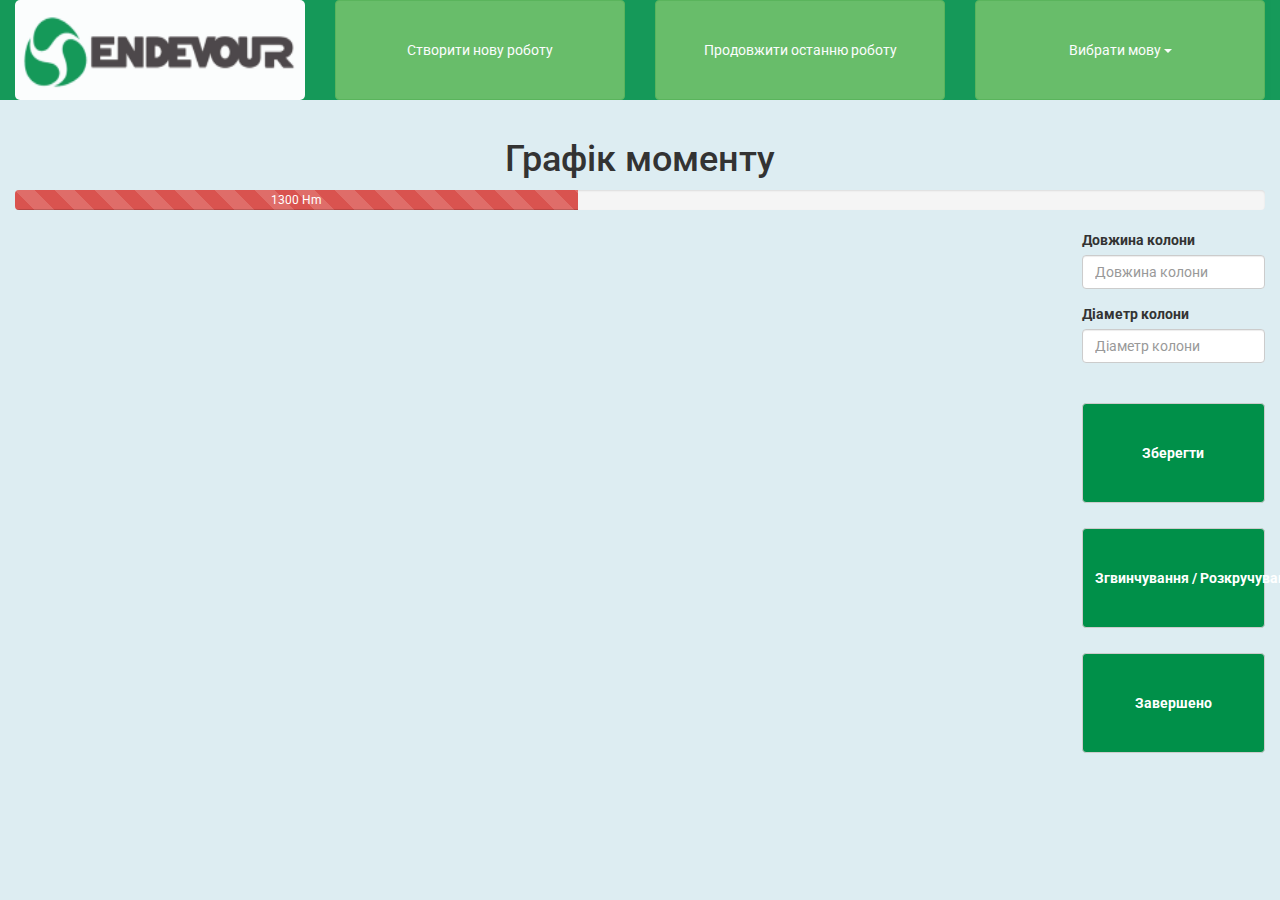
==== graph.html @ d237620a "New repo" ====
<!doctype html>
<html lang="en">
<head>
    <meta charset="UTF-8">
    <title>Torque Control</title>
    <meta http-equiv="x-ua-compatible" content="IE=edge"/>
    <meta name="viewport" content="width=device-width, initial-scale=1"/>
    <meta name="description"content="" />
    <meta name="keywords" content=""/>
    <link rel="icon" href="icon.ico"/>
    <link rel="stylesheet" href="css/reset.css"/>
    <link rel="stylesheet" href="css/bootstrap.css"/>
    <link rel="stylesheet" href="css/style.css"/>

    <!-- for IE9 -->
    <script src="http://css3-mediaqueries-js.googlecode.com/svn/trunk/css3-mediaqueries.js"></script>
    <script src="http://html5shim.googlecode.com/svn/trunk/html5.js"></script>
    <!-- end -->
</head>
    <header>
    <div class="row">
        <div class="col-md-3">
            <img class="logo" src="img/endv.png">
        </div>
         <div class="col-md-3">
            <a href="/torque/newwork.html"><button type="button" class="btn btn-success">Створити нову роботу</button></a>
        </div>
        <div class="col-md-3">
             <a href="/torque/index.html">
            <button type="button" class="btn btn-success">Продовжити останню роботу</button>
            </a>
        </div>
        <div class="col-md-3">
            <div class="dropdown">
              <button class="btn btn-success dropdown-toggle" type="button" id="dropdownMenu1" data-toggle="dropdown" aria-haspopup="true" aria-expanded="true">
                Вибрати мову
                <span class="caret"></span>
              </button>
              <ul class="dropdown-menu" aria-labelledby="dropdownMenu1">
                <li><a href="#">Українська</a></li>
                <li><a href="#">Русский</a></li>
                <li><a href="#">English</a></li>
              </ul>
            </div>
        </div>
    </div>
    </header>
<body>
 <script type="text/javascript"
          src="https://www.google.com/jsapi?autoload={
            'modules':[{
              'name':'visualization',
              'version':'1',
              'packages':['corechart']
            }]
          }"></script>

    <script type="text/javascript">
      google.setOnLoadCallback(drawChart);

      function drawChart() {
        var data = google.visualization.arrayToDataTable([
          ['Час хв.', 'Момент Нм'],
          [0,  0],
          [1,  460],
          [2,  600],
          [3,  700],
          [4,  800],
          [5,  1500],
          [6,  0]
        ]);

        var options = {
          title: 'Графік моменту скручування від часу',
          curveType: 'function',
          legend: { position: 'bottom' }
        };

        var chart = new google.visualization.LineChart(document.getElementById('curve_chart'));

        chart.draw(data, options);
      }
    </script>
    <div class="row">
      <h1 class="text-center">Графік моменту</h1>
    </div>
<div class="row">
  <div class="col-md-12">
    <div class="progress">
      <div class="progress-bar progress-bar-danger progress-bar-striped active" role="progressbar" aria-valuenow="45" aria-valuemin="0" aria-valuemax="100" style="width: 45%"> 1300 Hm
        <span class="sr-only">46% Complete</span>
      </div>
    </div>
  </div>
</div>
    <div class="row">
                <form>
        <div class="col-md-10">
            <div id="curve_chart" class="curve-chart"></div>
        </div>
        <div class="col-md-2">
              <div class="form-group">
                <label for="columnLeng">Довжина колони</label>
                <input type="number" class="form-control" id="columnLeng" placeholder="Довжина колони">
              </div>
              <div class="form-group">
                <label for="columnDiam">Діаметр колони</label>
                <input type="number" class="form-control" id="columnDiam" placeholder="Діаметр колони">
              </div>
            <button type="submit" class="btn first-button btn-default">Зберегти</button>
            <a href="#">
                <button type="submit" class="btn first-button btn-default">Згвинчування / Розкручування</button>
            </a>
             <a href="#">
                <button type="submit" class="btn first-button btn-default">Завершено</button>
            </a>
        </div>
      </form>
    </div>
<script src="https://ajax.googleapis.com/ajax/libs/jquery/1.11.3/jquery.min.js"></script>
    <script src="js/bootstrap.min.js"></script>
    </body>
</html>
---- css/style.css ----
@import url(https://fonts.googleapis.com/css?family=Roboto:400,100,100italic,300italic,300,400italic,500,500italic,700&subset=latin,cyrillic,cyrillic-ext);
/*fixes*/
.row {
  margin-left: 0 !important;
  margin-right: 0 !important; }

/*fixes*/
body {
  background-color: rgba(144, 195, 212, 0.3);
  font-size: 14px;
  font-family: 'Roboto', sans-serif; }

header {
  background-color: #009049;
  opacity: 0.9; }

button {
  display: inline-block;
  width: 100% !important;
  height: 100px; }

.logo {
  display: inline-block;
  margin-left: auto;
  margin-right: auto;
  width: 100%;
  height: 100px;
  border-radius: 5px; }

.opacity {
  opacity: 0.5;
  margin-top: 20%;
  text-align: center; }
  .opacity h1 {
    font-size: 72px; }

.table {
  margin-top: 60px; }
  .table thead {
    font-weight: bold; }
  .table .success {
    background-color: #009049; }

h1 {
  margin-top: 40px; }

.first-button {
  margin-top: 25px;
  background-color: #009049;
  color: #fff;
  font-weight: bold; }

.curve-chart {
  width: 100%;
  height: 500px; }

/*# sourceMappingURL=style.css.map */
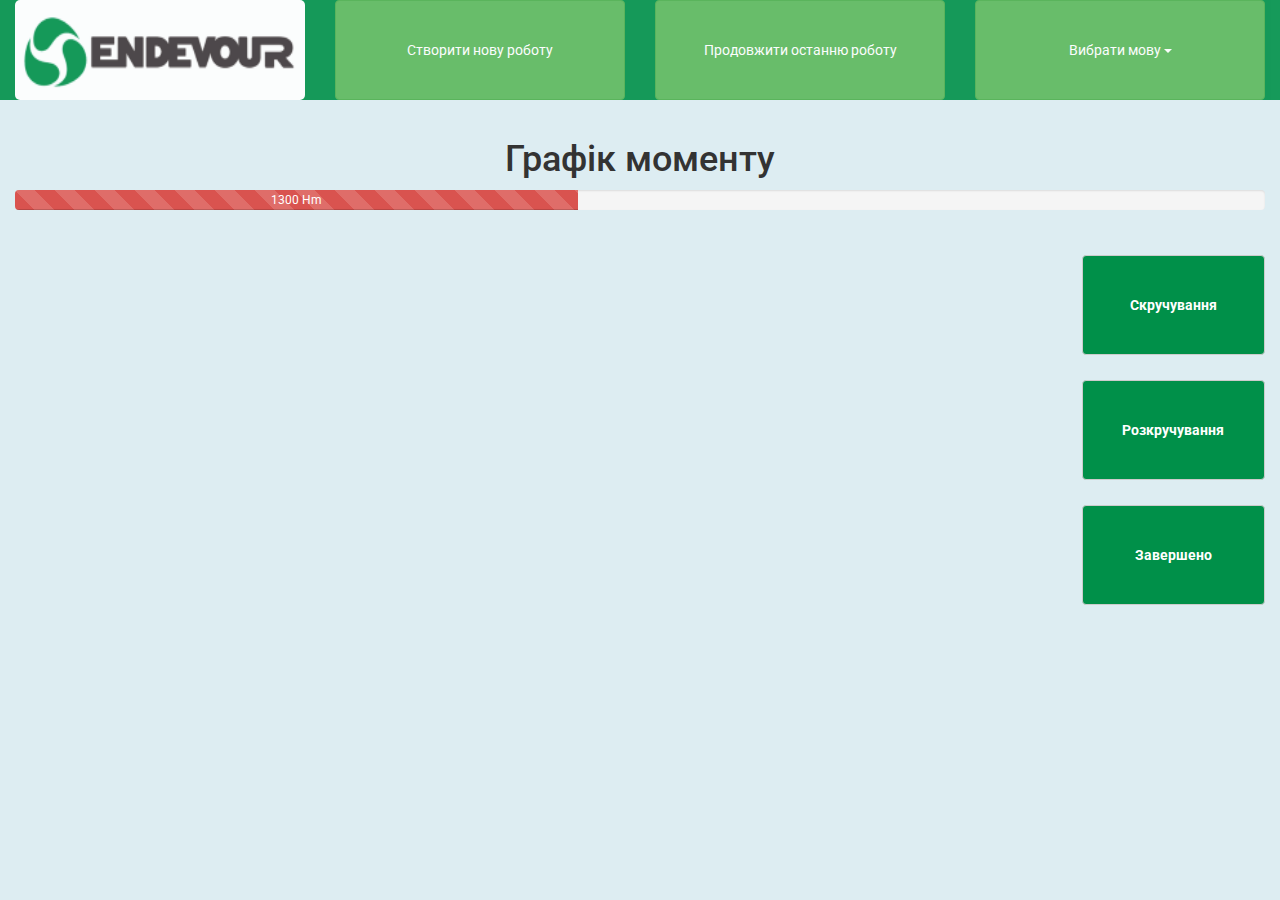
==== commit 39fb51e5: "graph page edit" ====
--- a/graph.html
+++ b/graph.html
@@ -99,18 +99,8 @@
             <div id="curve_chart" class="curve-chart"></div>
         </div>
         <div class="col-md-2">
-              <div class="form-group">
-                <label for="columnLeng">Довжина колони</label>
-                <input type="number" class="form-control" id="columnLeng" placeholder="Довжина колони">
-              </div>
-              <div class="form-group">
-                <label for="columnDiam">Діаметр колони</label>
-                <input type="number" class="form-control" id="columnDiam" placeholder="Діаметр колони">
-              </div>
-            <button type="submit" class="btn first-button btn-default">Зберегти</button>
-            <a href="#">
-                <button type="submit" class="btn first-button btn-default">Згвинчування / Розкручування</button>
-            </a>
+            <button type="submit" class="btn first-button btn-default">Скручування</button>
+            <button type="submit" class="btn first-button btn-default">Розкручування</button>
              <a href="#">
                 <button type="submit" class="btn first-button btn-default">Завершено</button>
             </a>
